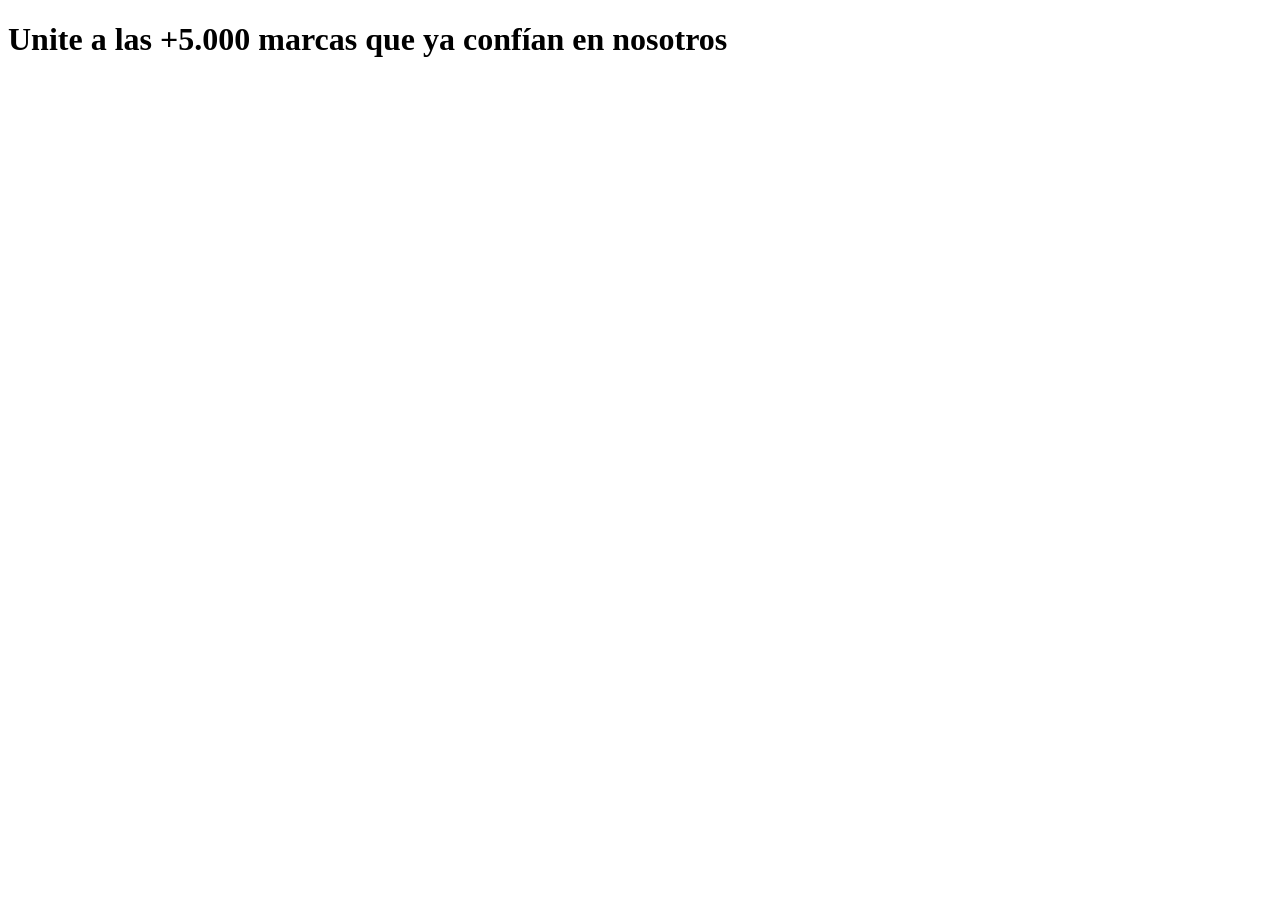
==== DesafiosModulo2html/ejercicio2/index.html @ ab70e072 "ejercicio 2" ====
<!DOCTYPE html>
<html lang="en">
<head>
    <meta charset="UTF-8">
    <meta name="viewport" content="width=device-width, initial-scale=1.0">
    <title>Laboratorio 2</title>
</head>
<body>
    <h1>Unite a las +5.000 marcas que ya confían en nosotros</h1>
</body>
</html>
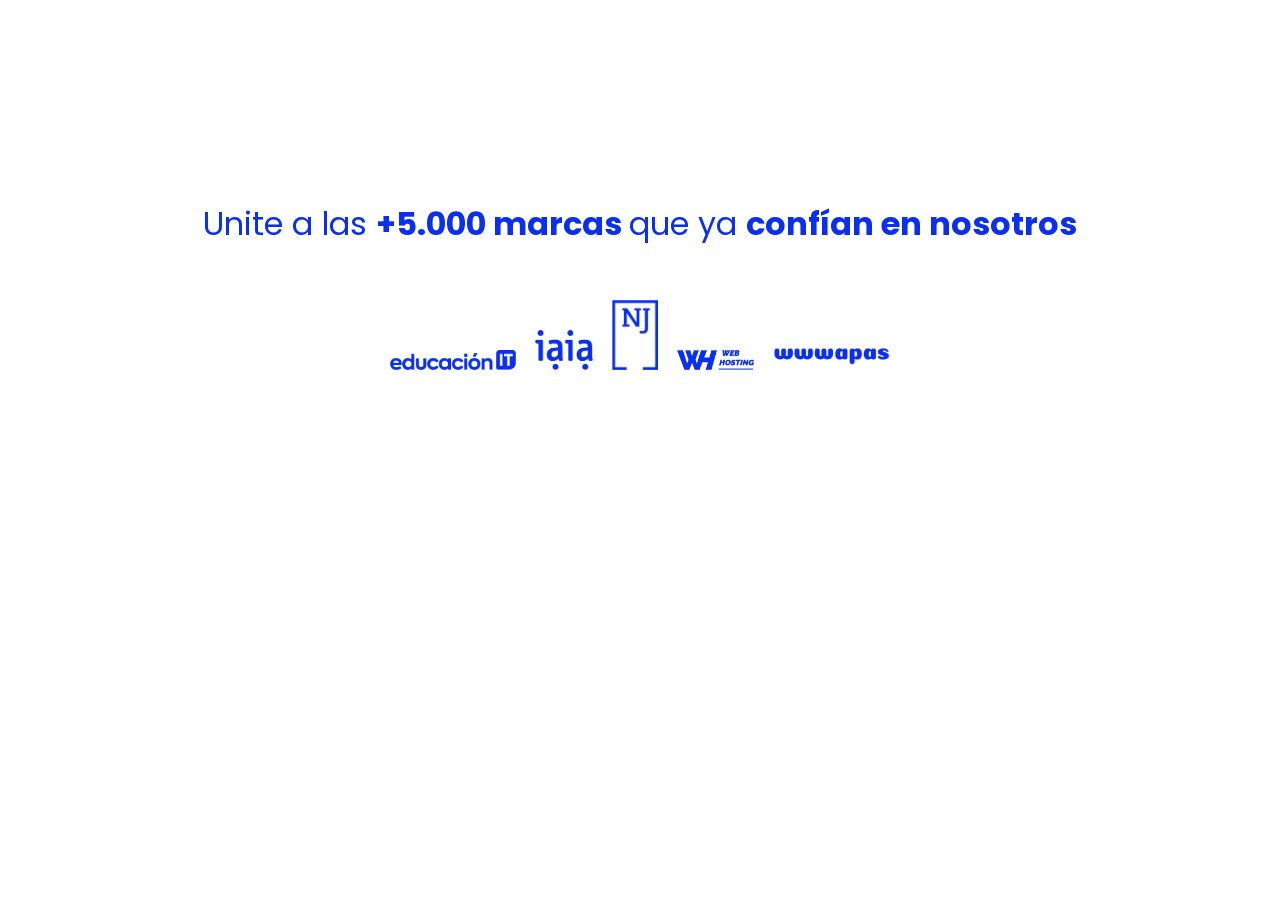
==== commit aa841acc: "subiendo los cambios ejercicio 2 modulo2 html" ====
--- a/DesafiosModulo2html/ejercicio2/index.html
+++ b/DesafiosModulo2html/ejercicio2/index.html
@@ -3,9 +3,22 @@
 <head>
     <meta charset="UTF-8">
     <meta name="viewport" content="width=device-width, initial-scale=1.0">
+    <link rel="preconnect" href="https://fonts.googleapis.com">
+    <link rel="preconnect" href="https://fonts.gstatic.com" crossorigin>
+    <link rel="stylesheet" href="css/style.css">
+    <link href="https://fonts.googleapis.com/css2?family=Poppins:wght@300;700&display=swap" rel="stylesheet">
     <title>Laboratorio 2</title>
 </head>
 <body>
-    <h1>Unite a las +5.000 marcas que ya confían en nosotros</h1>
+    <footer>
+        <p>Unite a las <strong> +5.000 marcas </strong>que ya <strong>confían en nosotros</strong></p>
+        <div class="container">
+            <img class="img1" src="imagenes/logos-EIT.png" alt="">
+            <img class="img2" src="imagenes/logos-iaia.png" alt="">
+            <img class="img3" src="imagenes/logos-NJ.png" alt="">
+            <img class="img4" src="imagenes/logos-WH.png" alt="">
+            <img class="img5" src="imagenes/logos-wwwapas.png" alt="">
+        </div>  
+    </footer>  
 </body>
 </html>
--- a/DesafiosModulo2html/ejercicio2/css/style.css
+++ b/DesafiosModulo2html/ejercicio2/css/style.css
@@ -0,0 +1,35 @@
+*{
+    font-family: 'Poppins', sans-serif;
+}
+p{
+    font-size: 32px;
+    color: #0a2ff1;
+}
+.container{
+    display: contents;
+    width: 100px; vertical-align: middle; margin-left: 30px;
+}
+.img1{
+    height: 20px;
+}
+.img2{
+    height: 40px;
+    margin-right: 15px;
+    margin-left: 15px;
+}
+.img3{
+    height: 70px;
+    padding-top: 20px;
+}
+.img4{
+    height: 20px;
+    margin-right: 15px;
+    margin-left: 15px;
+}
+.img5{
+    height: 30px;
+}
+footer{
+    margin-top: 200px;
+    text-align: center;
+}
